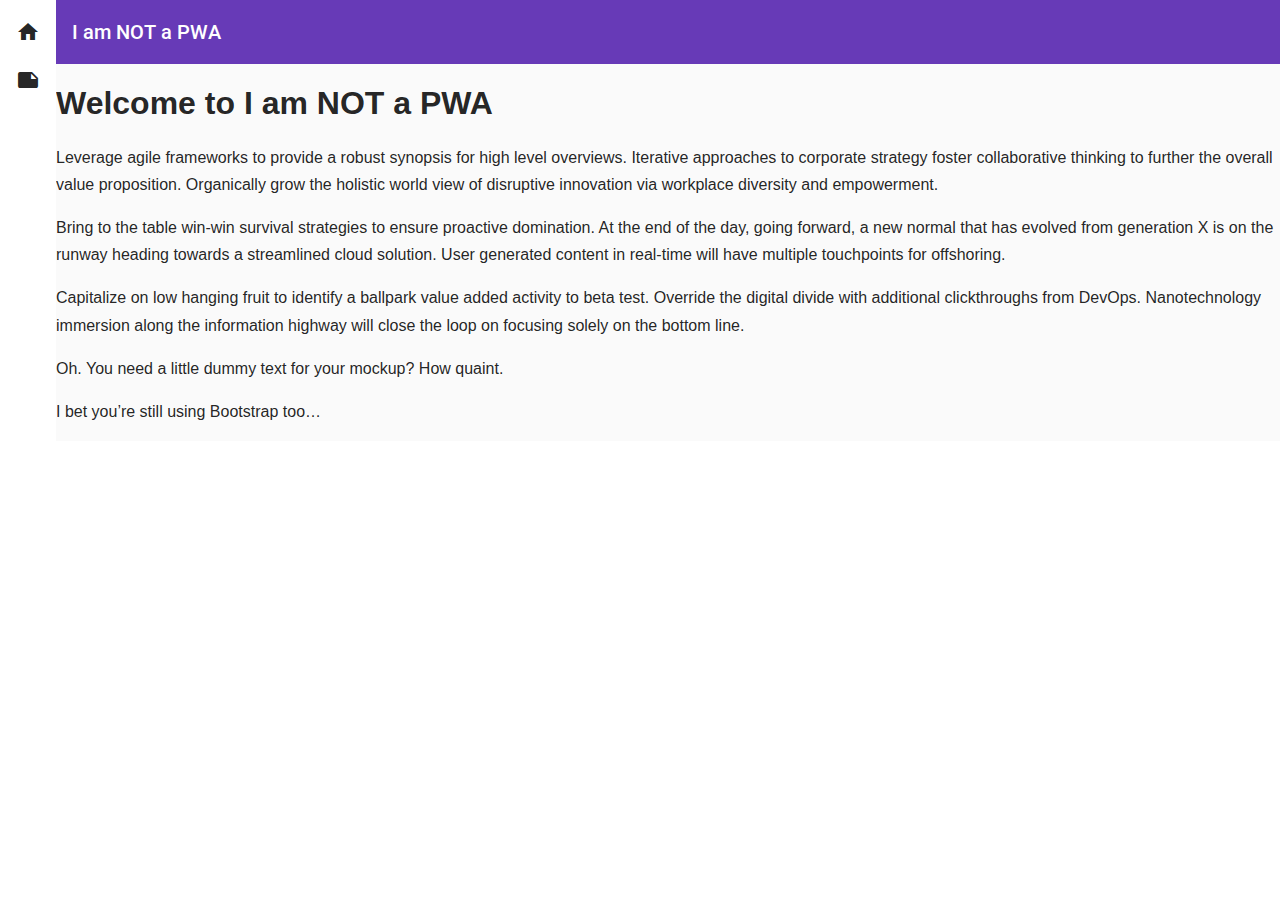
==== index.html @ cc1df87c "Auto-generated commit" ====
<!doctype html>
<html lang="en">
<head>
<link href="https://fonts.googleapis.com/icon?family=Material+Icons" rel="stylesheet">
<link href="https://fonts.googleapis.com/css?family=Roboto:300,400,500" rel="stylesheet">
  <meta charset="utf-8">
  <title>NgLoremPicsum</title>
  <base href="/ng-lorem-picsum/">
  <meta name="viewport" content="width=device-width, initial-scale=1">
  <link rel="icon" type="image/x-icon" href="favicon.ico">
<link rel="stylesheet" href="styles.c0f220f5436b86154bcb.css"></head>
<body>
  <app-root></app-root>
<script type="text/javascript" src="runtime.96537478d7241f73c42a.js"></script><script type="text/javascript" src="polyfills.92108b287fe28032870b.js"></script><script type="text/javascript" src="main.8c7278692d0928ebf4a2.js"></script></body>
</html>
---- styles.c0f220f5436b86154bcb.css ----
.mat-datepicker-content.mat-accent .mat-calendar-body-today.mat-calendar-body-selected{box-shadow:inset 0 0 0 1px #fff;box-shadow:inset 0 0 0 1px rgba(0,0,0,.87)}.mat-input-element{caret-color:#3f51b5;caret-color:#673ab7}.mat-accent .mat-input-element{caret-color:#ff4081;caret-color:#ffd740}.mat-progress-bar-background{fill:#c5cae9}.mat-progress-bar.mat-accent .mat-progress-bar-background{fill:#ff80ab;fill:#ffe57f}.mat-progress-spinner circle,.mat-spinner circle{stroke:#3f51b5;stroke:#673ab7}.mat-progress-spinner.mat-accent circle,.mat-spinner.mat-accent circle{stroke:#ff4081;stroke:#ffd740}/*! normalize.css v8.0.0 | MIT License | github.com/necolas/normalize.css */html{line-height:1.15;-webkit-text-size-adjust:100%}h1{font-size:2em;margin:.67em 0}hr{box-sizing:content-box;height:0;overflow:visible}code,kbd,pre,samp{font-family:monospace,monospace;font-size:1em}a{background-color:transparent}abbr[title]{border-bottom:none;text-decoration:underline;-webkit-text-decoration:underline dotted;text-decoration:underline dotted}b,strong{font-weight:bolder}small{font-size:80%}sub,sup{font-size:75%;line-height:0;position:relative;vertical-align:baseline}sub{bottom:-.25em}sup{top:-.5em}img{border-style:none}button,input,optgroup,select,textarea{font-family:inherit;font-size:100%;line-height:1.15;margin:0}button,input{overflow:visible}button,select{text-transform:none}[type=button],[type=reset],[type=submit],button{-webkit-appearance:button}[type=button]::-moz-focus-inner,[type=reset]::-moz-focus-inner,[type=submit]::-moz-focus-inner,button::-moz-focus-inner{border-style:none;padding:0}[type=button]:-moz-focusring,[type=reset]:-moz-focusring,[type=submit]:-moz-focusring,button:-moz-focusring{outline:ButtonText dotted 1px}fieldset{padding:.35em .75em .625em}legend{box-sizing:border-box;color:inherit;display:table;max-width:100%;padding:0;white-space:normal}progress{vertical-align:baseline}textarea{overflow:auto}[type=checkbox],[type=radio]{box-sizing:border-box;padding:0}[type=number]::-webkit-inner-spin-button,[type=number]::-webkit-outer-spin-button{height:auto}[type=search]{-webkit-appearance:textfield;outline-offset:-2px}[type=search]::-webkit-search-decoration{-webkit-appearance:none}::-webkit-file-upload-button{-webkit-appearance:button;font:inherit}details{display:block}summary{display:list-item}[hidden],template{display:none}.mat-elevation-z0{box-shadow:0 0 0 0 rgba(0,0,0,.2),0 0 0 0 rgba(0,0,0,.14),0 0 0 0 rgba(0,0,0,.12)}.mat-elevation-z1{box-shadow:0 2px 1px -1px rgba(0,0,0,.2),0 1px 1px 0 rgba(0,0,0,.14),0 1px 3px 0 rgba(0,0,0,.12)}.mat-elevation-z2{box-shadow:0 3px 1px -2px rgba(0,0,0,.2),0 2px 2px 0 rgba(0,0,0,.14),0 1px 5px 0 rgba(0,0,0,.12)}.mat-elevation-z3{box-shadow:0 3px 3px -2px rgba(0,0,0,.2),0 3px 4px 0 rgba(0,0,0,.14),0 1px 8px 0 rgba(0,0,0,.12)}.mat-elevation-z4{box-shadow:0 2px 4px -1px rgba(0,0,0,.2),0 4px 5px 0 rgba(0,0,0,.14),0 1px 10px 0 rgba(0,0,0,.12)}.mat-elevation-z5{box-shadow:0 3px 5px -1px rgba(0,0,0,.2),0 5px 8px 0 rgba(0,0,0,.14),0 1px 14px 0 rgba(0,0,0,.12)}.mat-elevation-z6{box-shadow:0 3px 5px -1px rgba(0,0,0,.2),0 6px 10px 0 rgba(0,0,0,.14),0 1px 18px 0 rgba(0,0,0,.12)}.mat-elevation-z7{box-shadow:0 4px 5px -2px rgba(0,0,0,.2),0 7px 10px 1px rgba(0,0,0,.14),0 2px 16px 1px rgba(0,0,0,.12)}.mat-elevation-z8{box-shadow:0 5px 5px -3px rgba(0,0,0,.2),0 8px 10px 1px rgba(0,0,0,.14),0 3px 14px 2px rgba(0,0,0,.12)}.mat-elevation-z9{box-shadow:0 5px 6px -3px rgba(0,0,0,.2),0 9px 12px 1px rgba(0,0,0,.14),0 3px 16px 2px rgba(0,0,0,.12)}.mat-elevation-z10{box-shadow:0 6px 6px -3px rgba(0,0,0,.2),0 10px 14px 1px rgba(0,0,0,.14),0 4px 18px 3px rgba(0,0,0,.12)}.mat-elevation-z11{box-shadow:0 6px 7px -4px rgba(0,0,0,.2),0 11px 15px 1px rgba(0,0,0,.14),0 4px 20px 3px rgba(0,0,0,.12)}.mat-elevation-z12{box-shadow:0 7px 8px -4px rgba(0,0,0,.2),0 12px 17px 2px rgba(0,0,0,.14),0 5px 22px 4px rgba(0,0,0,.12)}.mat-elevation-z13{box-shadow:0 7px 8px -4px rgba(0,0,0,.2),0 13px 19px 2px rgba(0,0,0,.14),0 5px 24px 4px rgba(0,0,0,.12)}.mat-elevation-z14{box-shadow:0 7px 9px -4px rgba(0,0,0,.2),0 14px 21px 2px rgba(0,0,0,.14),0 5px 26px 4px rgba(0,0,0,.12)}.mat-elevation-z15{box-shadow:0 8px 9px -5px rgba(0,0,0,.2),0 15px 22px 2px rgba(0,0,0,.14),0 6px 28px 5px rgba(0,0,0,.12)}.mat-elevation-z16{box-shadow:0 8px 10px -5px rgba(0,0,0,.2),0 16px 24px 2px rgba(0,0,0,.14),0 6px 30px 5px rgba(0,0,0,.12)}.mat-elevation-z17{box-shadow:0 8px 11px -5px rgba(0,0,0,.2),0 17px 26px 2px rgba(0,0,0,.14),0 6px 32px 5px rgba(0,0,0,.12)}.mat-elevation-z18{box-shadow:0 9px 11px -5px rgba(0,0,0,.2),0 18px 28px 2px rgba(0,0,0,.14),0 7px 34px 6px rgba(0,0,0,.12)}.mat-elevation-z19{box-shadow:0 9px 12px -6px rgba(0,0,0,.2),0 19px 29px 2px rgba(0,0,0,.14),0 7px 36px 6px rgba(0,0,0,.12)}.mat-elevation-z20{box-shadow:0 10px 13px -6px rgba(0,0,0,.2),0 20px 31px 3px rgba(0,0,0,.14),0 8px 38px 7px rgba(0,0,0,.12)}.mat-elevation-z21{box-shadow:0 10px 13px -6px rgba(0,0,0,.2),0 21px 33px 3px rgba(0,0,0,.14),0 8px 40px 7px rgba(0,0,0,.12)}.mat-elevation-z22{box-shadow:0 10px 14px -6px rgba(0,0,0,.2),0 22px 35px 3px rgba(0,0,0,.14),0 8px 42px 7px rgba(0,0,0,.12)}.mat-elevation-z23{box-shadow:0 11px 14px -7px rgba(0,0,0,.2),0 23px 36px 3px rgba(0,0,0,.14),0 9px 44px 8px rgba(0,0,0,.12)}.mat-elevation-z24{box-shadow:0 11px 15px -7px rgba(0,0,0,.2),0 24px 38px 3px rgba(0,0,0,.14),0 9px 46px 8px rgba(0,0,0,.12)}.mat-badge-content{font-weight:600;font-size:12px;font-family:Roboto,"Helvetica Neue",sans-serif}.mat-badge-small .mat-badge-content{font-size:6px}.mat-badge-large .mat-badge-content{font-size:24px}.mat-h1,.mat-headline,.mat-typography h1{font:400 24px/32px Roboto,"Helvetica Neue",sans-serif;margin:0 0 16px}.mat-h2,.mat-title,.mat-typography h2{font:500 20px/32px Roboto,"Helvetica Neue",sans-serif;margin:0 0 16px}.mat-h3,.mat-subheading-2,.mat-typography h3{font:400 16px/28px Roboto,"Helvetica Neue",sans-serif;margin:0 0 16px}.mat-h4,.mat-subheading-1,.mat-typography h4{font:400 15px/24px Roboto,"Helvetica Neue",sans-serif;margin:0 0 16px}.mat-h5,.mat-typography h5{font:400 11.62px/20px Roboto,"Helvetica Neue",sans-serif;margin:0 0 12px}.mat-h6,.mat-typography h6{font:400 9.38px/20px Roboto,"Helvetica Neue",sans-serif;margin:0 0 12px}.mat-body-2,.mat-body-strong{font:500 14px/24px Roboto,"Helvetica Neue",sans-serif}.mat-body,.mat-body-1,.mat-typography{font:400 14px/20px Roboto,"Helvetica Neue",sans-serif}.mat-body p,.mat-body-1 p,.mat-typography p{margin:0 0 12px}.mat-caption,.mat-small{font:400 12px/20px Roboto,"Helvetica Neue",sans-serif}.mat-display-4,.mat-typography .mat-display-4{font:300 112px/112px Roboto,"Helvetica Neue",sans-serif;margin:0 0 56px;letter-spacing:-.05em}.mat-display-3,.mat-typography .mat-display-3{font:400 56px/56px Roboto,"Helvetica Neue",sans-serif;margin:0 0 64px;letter-spacing:-.02em}.mat-display-2,.mat-typography .mat-display-2{font:400 45px/48px Roboto,"Helvetica Neue",sans-serif;margin:0 0 64px;letter-spacing:-.005em}.mat-display-1,.mat-typography .mat-display-1{font:400 34px/40px Roboto,"Helvetica Neue",sans-serif;margin:0 0 64px}.mat-bottom-sheet-container{font-family:Roboto,"Helvetica Neue",sans-serif;font-size:16px;font-weight:400}.mat-button,.mat-fab,.mat-flat-button,.mat-icon-button,.mat-mini-fab,.mat-raised-button,.mat-stroked-button{font-family:Roboto,"Helvetica Neue",sans-serif;font-size:14px;font-weight:500}.mat-button-toggle,.mat-card{font-family:Roboto,"Helvetica Neue",sans-serif}.mat-card-title{font-size:24px;font-weight:400}.mat-card-content,.mat-card-header .mat-card-title,.mat-card-subtitle{font-size:14px}.mat-checkbox{font-family:Roboto,"Helvetica Neue",sans-serif}.mat-checkbox-layout .mat-checkbox-label{line-height:24px}.mat-chip{font-size:13px;line-height:18px}.mat-chip .mat-chip-remove.mat-icon,.mat-chip .mat-chip-trailing-icon.mat-icon{font-size:18px}.mat-table{font-family:Roboto,"Helvetica Neue",sans-serif}.mat-header-cell{font-size:12px;font-weight:500}.mat-cell,.mat-footer-cell{font-size:14px}.mat-calendar{font-family:Roboto,"Helvetica Neue",sans-serif}.mat-calendar-body{font-size:13px}.mat-calendar-body-label,.mat-calendar-period-button{font-size:14px;font-weight:500}.mat-calendar-table-header th{font-size:11px;font-weight:400}.mat-dialog-title{font:500 20px/32px Roboto,"Helvetica Neue",sans-serif}.mat-expansion-panel-header{font-family:Roboto,"Helvetica Neue",sans-serif;font-size:15px;font-weight:400}.mat-expansion-panel-content{font:400 14px/20px Roboto,"Helvetica Neue",sans-serif}.mat-form-field{font-size:inherit;font-weight:400;line-height:1.125;font-family:Roboto,"Helvetica Neue",sans-serif}.mat-form-field-wrapper{padding-bottom:1.34375em}.mat-form-field-prefix .mat-icon,.mat-form-field-suffix .mat-icon{font-size:150%;line-height:1.125}.mat-form-field-prefix .mat-icon-button,.mat-form-field-suffix .mat-icon-button{height:1.5em;width:1.5em}.mat-form-field-prefix .mat-icon-button .mat-icon,.mat-form-field-suffix .mat-icon-button .mat-icon{height:1.125em;line-height:1.125}.mat-form-field-infix{padding:.5em 0;border-top:.84375em solid transparent}.mat-form-field-can-float .mat-input-server:focus+.mat-form-field-label-wrapper .mat-form-field-label,.mat-form-field-can-float.mat-form-field-should-float .mat-form-field-label{-webkit-transform:translateY(-1.34375em) scale(.75);transform:translateY(-1.34375em) scale(.75);width:133.33333%}.mat-form-field-can-float .mat-input-server[label]:not(:label-shown)+.mat-form-field-label-wrapper .mat-form-field-label{-webkit-transform:translateY(-1.34374em) scale(.75);transform:translateY(-1.34374em) scale(.75);width:133.33334%}.mat-form-field-label-wrapper{top:-.84375em;padding-top:.84375em}.mat-form-field-label{top:1.34375em}.mat-form-field-underline{bottom:1.34375em}.mat-form-field-subscript-wrapper{font-size:75%;margin-top:.66667em;top:calc(100% - 1.79167em)}.mat-form-field-appearance-legacy .mat-form-field-wrapper{padding-bottom:1.25em}.mat-form-field-appearance-legacy .mat-form-field-infix{padding:.4375em 0}.mat-form-field-appearance-legacy.mat-form-field-can-float .mat-input-server:focus+.mat-form-field-label-wrapper .mat-form-field-label,.mat-form-field-appearance-legacy.mat-form-field-can-float.mat-form-field-should-float .mat-form-field-label{-webkit-transform:translateY(-1.28125em) scale(.75) perspective(100px) translateZ(.001px);transform:translateY(-1.28125em) scale(.75) perspective(100px) translateZ(.001px);-ms-transform:translateY(-1.28125em) scale(.75);width:133.33333%}.mat-form-field-appearance-legacy.mat-form-field-can-float .mat-form-field-autofill-control:-webkit-autofill+.mat-form-field-label-wrapper .mat-form-field-label{-webkit-transform:translateY(-1.28125em) scale(.75) perspective(100px) translateZ(.00101px);transform:translateY(-1.28125em) scale(.75) perspective(100px) translateZ(.00101px);-ms-transform:translateY(-1.28124em) scale(.75);width:133.33334%}.mat-form-field-appearance-legacy.mat-form-field-can-float .mat-input-server[label]:not(:label-shown)+.mat-form-field-label-wrapper .mat-form-field-label{-webkit-transform:translateY(-1.28125em) scale(.75) perspective(100px) translateZ(.00102px);transform:translateY(-1.28125em) scale(.75) perspective(100px) translateZ(.00102px);-ms-transform:translateY(-1.28123em) scale(.75);width:133.33335%}.mat-form-field-appearance-legacy .mat-form-field-label{top:1.28125em}.mat-form-field-appearance-legacy .mat-form-field-underline{bottom:1.25em}.mat-form-field-appearance-legacy .mat-form-field-subscript-wrapper{margin-top:.54167em;top:calc(100% - 1.66667em)}.mat-form-field-appearance-fill .mat-form-field-infix{padding:.25em 0 .75em}.mat-form-field-appearance-fill .mat-form-field-label{top:1.09375em;margin-top:-.5em}.mat-form-field-appearance-fill.mat-form-field-can-float .mat-input-server:focus+.mat-form-field-label-wrapper .mat-form-field-label,.mat-form-field-appearance-fill.mat-form-field-can-float.mat-form-field-should-float .mat-form-field-label{-webkit-transform:translateY(-.59375em) scale(.75);transform:translateY(-.59375em) scale(.75);width:133.33333%}.mat-form-field-appearance-fill.mat-form-field-can-float .mat-input-server[label]:not(:label-shown)+.mat-form-field-label-wrapper .mat-form-field-label{-webkit-transform:translateY(-.59374em) scale(.75);transform:translateY(-.59374em) scale(.75);width:133.33334%}.mat-form-field-appearance-outline .mat-form-field-infix{padding:1em 0}.mat-form-field-appearance-outline .mat-form-field-label{top:1.84375em;margin-top:-.25em}.mat-form-field-appearance-outline.mat-form-field-can-float .mat-input-server:focus+.mat-form-field-label-wrapper .mat-form-field-label,.mat-form-field-appearance-outline.mat-form-field-can-float.mat-form-field-should-float .mat-form-field-label{-webkit-transform:translateY(-1.59375em) scale(.75);transform:translateY(-1.59375em) scale(.75);width:133.33333%}.mat-form-field-appearance-outline.mat-form-field-can-float .mat-input-server[label]:not(:label-shown)+.mat-form-field-label-wrapper .mat-form-field-label{-webkit-transform:translateY(-1.59374em) scale(.75);transform:translateY(-1.59374em) scale(.75);width:133.33334%}.mat-grid-tile-footer,.mat-grid-tile-header{font-size:14px}.mat-grid-tile-footer .mat-line,.mat-grid-tile-header .mat-line{white-space:nowrap;overflow:hidden;text-overflow:ellipsis;display:block;box-sizing:border-box}.mat-grid-tile-footer .mat-line:nth-child(n+2),.mat-grid-tile-header .mat-line:nth-child(n+2){font-size:12px}input.mat-input-element{margin-top:-.0625em}.mat-menu-item{font-family:Roboto,"Helvetica Neue",sans-serif;font-size:16px;font-weight:400}.mat-paginator,.mat-paginator-page-size .mat-select-trigger{font-family:Roboto,"Helvetica Neue",sans-serif;font-size:12px}.mat-radio-button,.mat-select{font-family:Roboto,"Helvetica Neue",sans-serif}.mat-select-trigger{height:1.125em}.mat-slide-toggle-content{font:400 14px/20px Roboto,"Helvetica Neue",sans-serif}.mat-slider-thumb-label-text{font-family:Roboto,"Helvetica Neue",sans-serif;font-size:12px;font-weight:500}.mat-stepper-horizontal,.mat-stepper-vertical{font-family:Roboto,"Helvetica Neue",sans-serif}.mat-step-label{font-size:14px;font-weight:400}.mat-step-label-selected{font-size:14px;font-weight:500}.mat-tab-group{font-family:Roboto,"Helvetica Neue",sans-serif}.mat-tab-label,.mat-tab-link{font-family:Roboto,"Helvetica Neue",sans-serif;font-size:14px;font-weight:500}.mat-toolbar,.mat-toolbar h1,.mat-toolbar h2,.mat-toolbar h3,.mat-toolbar h4,.mat-toolbar h5,.mat-toolbar h6{font:500 20px/32px Roboto,"Helvetica Neue",sans-serif;margin:0}.mat-tooltip{font-family:Roboto,"Helvetica Neue",sans-serif;font-size:10px;padding-top:6px;padding-bottom:6px}.mat-tooltip-handset{font-size:14px;padding-top:9px;padding-bottom:9px}.mat-list-item,.mat-list-option{font-family:Roboto,"Helvetica Neue",sans-serif}.mat-list .mat-list-item,.mat-nav-list .mat-list-item,.mat-selection-list .mat-list-item{font-size:16px}.mat-list .mat-list-item .mat-line,.mat-nav-list .mat-list-item .mat-line,.mat-selection-list .mat-list-item .mat-line{white-space:nowrap;overflow:hidden;text-overflow:ellipsis;display:block;box-sizing:border-box}.mat-list .mat-list-item .mat-line:nth-child(n+2),.mat-nav-list .mat-list-item .mat-line:nth-child(n+2),.mat-selection-list .mat-list-item .mat-line:nth-child(n+2){font-size:14px}.mat-list .mat-list-option,.mat-nav-list .mat-list-option,.mat-selection-list .mat-list-option{font-size:16px}.mat-list .mat-list-option .mat-line,.mat-nav-list .mat-list-option .mat-line,.mat-selection-list .mat-list-option .mat-line{white-space:nowrap;overflow:hidden;text-overflow:ellipsis;display:block;box-sizing:border-box}.mat-list .mat-list-option .mat-line:nth-child(n+2),.mat-nav-list .mat-list-option .mat-line:nth-child(n+2),.mat-selection-list .mat-list-option .mat-line:nth-child(n+2){font-size:14px}.mat-list[dense] .mat-list-item,.mat-nav-list[dense] .mat-list-item,.mat-selection-list[dense] .mat-list-item{font-size:12px}.mat-list[dense] .mat-list-item .mat-line,.mat-nav-list[dense] .mat-list-item .mat-line,.mat-selection-list[dense] .mat-list-item .mat-line{white-space:nowrap;overflow:hidden;text-overflow:ellipsis;display:block;box-sizing:border-box}.mat-list[dense] .mat-list-item .mat-line:nth-child(n+2),.mat-list[dense] .mat-list-option,.mat-nav-list[dense] .mat-list-item .mat-line:nth-child(n+2),.mat-nav-list[dense] .mat-list-option,.mat-selection-list[dense] .mat-list-item .mat-line:nth-child(n+2),.mat-selection-list[dense] .mat-list-option{font-size:12px}.mat-list[dense] .mat-list-option .mat-line,.mat-nav-list[dense] .mat-list-option .mat-line,.mat-selection-list[dense] .mat-list-option .mat-line{white-space:nowrap;overflow:hidden;text-overflow:ellipsis;display:block;box-sizing:border-box}.mat-list[dense] .mat-list-option .mat-line:nth-child(n+2),.mat-nav-list[dense] .mat-list-option .mat-line:nth-child(n+2),.mat-selection-list[dense] .mat-list-option .mat-line:nth-child(n+2){font-size:12px}.mat-list[dense] .mat-subheader,.mat-nav-list[dense] .mat-subheader,.mat-selection-list[dense] .mat-subheader{font-family:Roboto,"Helvetica Neue",sans-serif;font-size:12px;font-weight:500}.mat-option{font-family:Roboto,"Helvetica Neue",sans-serif;font-size:16px;color:rgba(0,0,0,.87)}.mat-optgroup-label{font:500 14px/24px Roboto,"Helvetica Neue",sans-serif;color:rgba(0,0,0,.54)}.mat-simple-snackbar{font-family:Roboto,"Helvetica Neue",sans-serif;font-size:14px}.mat-simple-snackbar-action{line-height:1;font-family:inherit;font-size:inherit;font-weight:500}.mat-ripple{overflow:hidden}@media screen and (-ms-high-contrast:active){.mat-ripple{display:none}}.mat-ripple.mat-ripple-unbounded{overflow:visible}.mat-ripple-element{position:absolute;border-radius:50%;pointer-events:none;transition:opacity,-webkit-transform 0s cubic-bezier(0,0,.2,1);transition:opacity,transform 0s cubic-bezier(0,0,.2,1);transition:opacity,transform 0s cubic-bezier(0,0,.2,1),-webkit-transform 0s cubic-bezier(0,0,.2,1);-webkit-transform:scale(0);transform:scale(0)}.cdk-visually-hidden{border:0;clip:rect(0 0 0 0);height:1px;margin:-1px;overflow:hidden;padding:0;position:absolute;width:1px;outline:0;-webkit-appearance:none;-moz-appearance:none}.cdk-global-overlay-wrapper,.cdk-overlay-container{pointer-events:none;top:0;left:0;height:100%;width:100%}.cdk-overlay-container{position:fixed;z-index:1000}.cdk-overlay-container:empty{display:none}.cdk-global-overlay-wrapper{display:flex;position:absolute;z-index:1000}.cdk-overlay-pane{position:absolute;pointer-events:auto;box-sizing:border-box;z-index:1000;display:flex;max-width:100%;max-height:100%}.cdk-overlay-backdrop{position:absolute;top:0;bottom:0;left:0;right:0;z-index:1000;pointer-events:auto;-webkit-tap-highlight-color:transparent;transition:opacity .4s cubic-bezier(.25,.8,.25,1);opacity:0}.cdk-overlay-backdrop.cdk-overlay-backdrop-showing{opacity:1}@media screen and (-ms-high-contrast:active){.cdk-overlay-backdrop.cdk-overlay-backdrop-showing{opacity:.6}.mat-badge-small .mat-badge-content{outline:solid 1px;border-radius:0}}.cdk-overlay-dark-backdrop{background:rgba(0,0,0,.288)}.cdk-overlay-transparent-backdrop,.cdk-overlay-transparent-backdrop.cdk-overlay-backdrop-showing{opacity:0}.cdk-overlay-connected-position-bounding-box{position:absolute;z-index:1000;display:flex;flex-direction:column;min-width:1px;min-height:1px}.cdk-global-scrollblock{position:fixed;width:100%;overflow-y:scroll}.cdk-text-field-autofill-monitored:-webkit-autofill{-webkit-animation-name:cdk-text-field-autofill-start;animation-name:cdk-text-field-autofill-start}.cdk-text-field-autofill-monitored:not(:-webkit-autofill){-webkit-animation-name:cdk-text-field-autofill-end;animation-name:cdk-text-field-autofill-end}textarea.cdk-textarea-autosize{resize:none}textarea.cdk-textarea-autosize-measuring{height:auto!important;overflow:hidden!important;padding:2px 0!important;box-sizing:content-box!important}.mat-ripple-element{background-color:rgba(0,0,0,.1)}.mat-option.mat-selected:not(.mat-option-multiple):not(.mat-option-disabled),.mat-option:focus:not(.mat-option-disabled),.mat-option:hover:not(.mat-option-disabled){background:rgba(0,0,0,.04)}.mat-option.mat-active{background:rgba(0,0,0,.04);color:rgba(0,0,0,.87)}.mat-option.mat-option-disabled{color:rgba(0,0,0,.38)}.mat-primary .mat-option.mat-selected:not(.mat-option-disabled){color:#673ab7}.mat-accent .mat-option.mat-selected:not(.mat-option-disabled){color:#ffd740}.mat-warn .mat-option.mat-selected:not(.mat-option-disabled){color:#f44336}.mat-optgroup-disabled .mat-optgroup-label{color:rgba(0,0,0,.38)}.mat-pseudo-checkbox{color:rgba(0,0,0,.54)}.mat-pseudo-checkbox::after{color:#fafafa}.mat-accent .mat-pseudo-checkbox-checked,.mat-accent .mat-pseudo-checkbox-indeterminate,.mat-pseudo-checkbox-checked,.mat-pseudo-checkbox-indeterminate{background:#ffd740}.mat-primary .mat-pseudo-checkbox-checked,.mat-primary .mat-pseudo-checkbox-indeterminate{background:#673ab7}.mat-warn .mat-pseudo-checkbox-checked,.mat-warn .mat-pseudo-checkbox-indeterminate{background:#f44336}.mat-pseudo-checkbox-checked.mat-pseudo-checkbox-disabled,.mat-pseudo-checkbox-indeterminate.mat-pseudo-checkbox-disabled{background:#b0b0b0}.mat-app-background{background-color:#fafafa;color:rgba(0,0,0,.87)}.mat-theme-loaded-marker{display:none}.mat-autocomplete-panel{background:#fff;color:rgba(0,0,0,.87)}.mat-autocomplete-panel .mat-option.mat-selected:not(.mat-active):not(:hover){background:#fff}.mat-autocomplete-panel .mat-option.mat-selected:not(.mat-active):not(:hover):not(.mat-option-disabled){color:rgba(0,0,0,.87)}.mat-badge-accent .mat-badge-content{background:#ffd740;color:rgba(0,0,0,.87)}.mat-badge-warn .mat-badge-content{color:#fff;background:#f44336}.mat-badge{position:relative}.mat-badge-hidden .mat-badge-content{display:none}.mat-badge-content{color:#fff;background:#673ab7;position:absolute;text-align:center;display:inline-block;border-radius:50%;transition:-webkit-transform .2s ease-in-out;transition:transform .2s ease-in-out;transition:transform .2s ease-in-out,-webkit-transform .2s ease-in-out;-webkit-transform:scale(.6);transform:scale(.6);overflow:hidden;white-space:nowrap;text-overflow:ellipsis;pointer-events:none}.mat-badge-content.mat-badge-active{-webkit-transform:none;transform:none}.mat-badge-small .mat-badge-content{width:16px;height:16px;line-height:16px}.mat-badge-small.mat-badge-above .mat-badge-content{top:-8px}.mat-badge-small.mat-badge-below .mat-badge-content{bottom:-8px}.mat-badge-small.mat-badge-before{margin-left:16px}.mat-badge-small.mat-badge-before .mat-badge-content{left:-16px}[dir=rtl] .mat-badge-small.mat-badge-before{margin-left:0;margin-right:16px}[dir=rtl] .mat-badge-small.mat-badge-before .mat-badge-content{left:auto;right:-16px}.mat-badge-small.mat-badge-after{margin-right:16px}.mat-badge-small.mat-badge-after .mat-badge-content{right:-16px}[dir=rtl] .mat-badge-small.mat-badge-after{margin-right:0;margin-left:16px}[dir=rtl] .mat-badge-small.mat-badge-after .mat-badge-content{right:auto;left:-16px}.mat-badge-small.mat-badge-overlap.mat-badge-before{margin-left:8px}.mat-badge-small.mat-badge-overlap.mat-badge-before .mat-badge-content{left:-8px}[dir=rtl] .mat-badge-small.mat-badge-overlap.mat-badge-before{margin-left:0;margin-right:8px}[dir=rtl] .mat-badge-small.mat-badge-overlap.mat-badge-before .mat-badge-content{left:auto;right:-8px}.mat-badge-small.mat-badge-overlap.mat-badge-after{margin-right:8px}.mat-badge-small.mat-badge-overlap.mat-badge-after .mat-badge-content{right:-8px}[dir=rtl] .mat-badge-small.mat-badge-overlap.mat-badge-after{margin-right:0;margin-left:16px}[dir=rtl] .mat-badge-small.mat-badge-overlap.mat-badge-after .mat-badge-content{right:auto;left:-8px}.mat-badge-medium .mat-badge-content{width:22px;height:22px;line-height:22px}.mat-badge-medium.mat-badge-above .mat-badge-content{top:-11px}.mat-badge-medium.mat-badge-below .mat-badge-content{bottom:-11px}.mat-badge-medium.mat-badge-before{margin-left:22px}.mat-badge-medium.mat-badge-before .mat-badge-content{left:-22px}[dir=rtl] .mat-badge-medium.mat-badge-before{margin-left:0;margin-right:22px}[dir=rtl] .mat-badge-medium.mat-badge-before .mat-badge-content{left:auto;right:-22px}.mat-badge-medium.mat-badge-after{margin-right:22px}.mat-badge-medium.mat-badge-after .mat-badge-content{right:-22px}[dir=rtl] .mat-badge-medium.mat-badge-after{margin-right:0;margin-left:22px}[dir=rtl] .mat-badge-medium.mat-badge-after .mat-badge-content{right:auto;left:-22px}.mat-badge-medium.mat-badge-overlap.mat-badge-before{margin-left:11px}.mat-badge-medium.mat-badge-overlap.mat-badge-before .mat-badge-content{left:-11px}[dir=rtl] .mat-badge-medium.mat-badge-overlap.mat-badge-before{margin-left:0;margin-right:11px}[dir=rtl] .mat-badge-medium.mat-badge-overlap.mat-badge-before .mat-badge-content{left:auto;right:-11px}.mat-badge-medium.mat-badge-overlap.mat-badge-after{margin-right:11px}.mat-badge-medium.mat-badge-overlap.mat-badge-after .mat-badge-content{right:-11px}[dir=rtl] .mat-badge-medium.mat-badge-overlap.mat-badge-after{margin-right:0;margin-left:22px}[dir=rtl] .mat-badge-medium.mat-badge-overlap.mat-badge-after .mat-badge-content{right:auto;left:-11px}.mat-badge-large .mat-badge-content{width:28px;height:28px;line-height:28px}@media screen and (-ms-high-contrast:active){.mat-badge-large .mat-badge-content,.mat-badge-medium .mat-badge-content{outline:solid 1px;border-radius:0}}.mat-badge-large.mat-badge-above .mat-badge-content{top:-14px}.mat-badge-large.mat-badge-below .mat-badge-content{bottom:-14px}.mat-badge-large.mat-badge-before{margin-left:28px}.mat-badge-large.mat-badge-before .mat-badge-content{left:-28px}[dir=rtl] .mat-badge-large.mat-badge-before{margin-left:0;margin-right:28px}[dir=rtl] .mat-badge-large.mat-badge-before .mat-badge-content{left:auto;right:-28px}.mat-badge-large.mat-badge-after{margin-right:28px}.mat-badge-large.mat-badge-after .mat-badge-content{right:-28px}[dir=rtl] .mat-badge-large.mat-badge-after{margin-right:0;margin-left:28px}[dir=rtl] .mat-badge-large.mat-badge-after .mat-badge-content{right:auto;left:-28px}.mat-badge-large.mat-badge-overlap.mat-badge-before{margin-left:14px}.mat-badge-large.mat-badge-overlap.mat-badge-before .mat-badge-content{left:-14px}[dir=rtl] .mat-badge-large.mat-badge-overlap.mat-badge-before{margin-left:0;margin-right:14px}[dir=rtl] .mat-badge-large.mat-badge-overlap.mat-badge-before .mat-badge-content{left:auto;right:-14px}.mat-badge-large.mat-badge-overlap.mat-badge-after{margin-right:14px}.mat-badge-large.mat-badge-overlap.mat-badge-after .mat-badge-content{right:-14px}[dir=rtl] .mat-badge-large.mat-badge-overlap.mat-badge-after{margin-right:0;margin-left:28px}[dir=rtl] .mat-badge-large.mat-badge-overlap.mat-badge-after .mat-badge-content{right:auto;left:-14px}.mat-bottom-sheet-container{background:#fff;color:rgba(0,0,0,.87)}.mat-button,.mat-icon-button,.mat-stroked-button{color:inherit;background:0 0}.mat-button.mat-primary,.mat-icon-button.mat-primary,.mat-stroked-button.mat-primary{color:#673ab7}.mat-button.mat-accent,.mat-icon-button.mat-accent,.mat-stroked-button.mat-accent{color:#ffd740}.mat-button.mat-warn,.mat-icon-button.mat-warn,.mat-stroked-button.mat-warn{color:#f44336}.mat-button.mat-accent[disabled],.mat-button.mat-primary[disabled],.mat-button.mat-warn[disabled],.mat-button[disabled][disabled],.mat-icon-button.mat-accent[disabled],.mat-icon-button.mat-primary[disabled],.mat-icon-button.mat-warn[disabled],.mat-icon-button[disabled][disabled],.mat-stroked-button.mat-accent[disabled],.mat-stroked-button.mat-primary[disabled],.mat-stroked-button.mat-warn[disabled],.mat-stroked-button[disabled][disabled]{color:rgba(0,0,0,.26)}.mat-button.mat-primary .mat-button-focus-overlay,.mat-icon-button.mat-primary .mat-button-focus-overlay,.mat-stroked-button.mat-primary .mat-button-focus-overlay{background-color:rgba(103,58,183,.12)}.mat-button.mat-accent .mat-button-focus-overlay,.mat-icon-button.mat-accent .mat-button-focus-overlay,.mat-stroked-button.mat-accent .mat-button-focus-overlay{background-color:rgba(255,215,64,.12)}.mat-button.mat-warn .mat-button-focus-overlay,.mat-icon-button.mat-warn .mat-button-focus-overlay,.mat-stroked-button.mat-warn .mat-button-focus-overlay{background-color:rgba(244,67,54,.12)}.mat-button[disabled] .mat-button-focus-overlay,.mat-icon-button[disabled] .mat-button-focus-overlay,.mat-stroked-button[disabled] .mat-button-focus-overlay{background-color:transparent}.mat-button.mat-primary .mat-ripple-element,.mat-icon-button.mat-primary .mat-ripple-element,.mat-stroked-button.mat-primary .mat-ripple-element{background-color:rgba(103,58,183,.1)}.mat-button.mat-accent .mat-ripple-element,.mat-icon-button.mat-accent .mat-ripple-element,.mat-stroked-button.mat-accent .mat-ripple-element{background-color:rgba(255,215,64,.1)}.mat-button.mat-warn .mat-ripple-element,.mat-icon-button.mat-warn .mat-ripple-element,.mat-stroked-button.mat-warn .mat-ripple-element{background-color:rgba(244,67,54,.1)}.mat-fab,.mat-flat-button,.mat-mini-fab,.mat-raised-button{color:rgba(0,0,0,.87);background-color:#fff}.mat-fab.mat-primary,.mat-flat-button.mat-primary,.mat-mini-fab.mat-primary,.mat-raised-button.mat-primary{color:#fff;background-color:#673ab7}.mat-fab.mat-accent,.mat-flat-button.mat-accent,.mat-mini-fab.mat-accent,.mat-raised-button.mat-accent{color:rgba(0,0,0,.87);background-color:#ffd740}.mat-fab.mat-warn,.mat-flat-button.mat-warn,.mat-mini-fab.mat-warn,.mat-raised-button.mat-warn{color:#fff;background-color:#f44336}.mat-fab.mat-accent[disabled],.mat-fab.mat-primary[disabled],.mat-fab.mat-warn[disabled],.mat-fab[disabled][disabled],.mat-flat-button.mat-accent[disabled],.mat-flat-button.mat-primary[disabled],.mat-flat-button.mat-warn[disabled],.mat-flat-button[disabled][disabled],.mat-mini-fab.mat-accent[disabled],.mat-mini-fab.mat-primary[disabled],.mat-mini-fab.mat-warn[disabled],.mat-mini-fab[disabled][disabled],.mat-raised-button.mat-accent[disabled],.mat-raised-button.mat-primary[disabled],.mat-raised-button.mat-warn[disabled],.mat-raised-button[disabled][disabled]{color:rgba(0,0,0,.26);background-color:rgba(0,0,0,.12)}.mat-fab.mat-primary .mat-ripple-element,.mat-flat-button.mat-primary .mat-ripple-element,.mat-mini-fab.mat-primary .mat-ripple-element,.mat-raised-button.mat-primary .mat-ripple-element{background-color:rgba(255,255,255,.1)}.mat-fab.mat-accent .mat-ripple-element,.mat-flat-button.mat-accent .mat-ripple-element,.mat-mini-fab.mat-accent .mat-ripple-element,.mat-raised-button.mat-accent .mat-ripple-element{background-color:rgba(0,0,0,.1)}.mat-fab.mat-warn .mat-ripple-element,.mat-flat-button.mat-warn .mat-ripple-element,.mat-mini-fab.mat-warn .mat-ripple-element,.mat-raised-button.mat-warn .mat-ripple-element{background-color:rgba(255,255,255,.1)}.mat-icon-button.mat-primary .mat-ripple-element{background-color:rgba(103,58,183,.2)}.mat-icon-button.mat-accent .mat-ripple-element{background-color:rgba(255,215,64,.2)}.mat-icon-button.mat-warn .mat-ripple-element{background-color:rgba(244,67,54,.2)}.mat-button-toggle{color:rgba(0,0,0,.38)}.mat-button-toggle .mat-button-toggle-focus-overlay{background-color:rgba(0,0,0,.12)}.mat-button-toggle-checked{background-color:#e0e0e0;color:rgba(0,0,0,.54)}.mat-button-toggle-disabled{background-color:#eee;color:rgba(0,0,0,.26)}.mat-button-toggle-disabled.mat-button-toggle-checked{background-color:#bdbdbd}.mat-card{background:#fff;color:rgba(0,0,0,.87)}.mat-card-subtitle{color:rgba(0,0,0,.54)}.mat-checkbox-frame{border-color:rgba(0,0,0,.54)}.mat-checkbox-checkmark{fill:#fafafa}.mat-checkbox-checkmark-path{stroke:#fafafa!important}.mat-checkbox-mixedmark{background-color:#fafafa}.mat-checkbox-checked.mat-primary .mat-checkbox-background,.mat-checkbox-indeterminate.mat-primary .mat-checkbox-background{background-color:#673ab7}.mat-checkbox-checked.mat-accent .mat-checkbox-background,.mat-checkbox-indeterminate.mat-accent .mat-checkbox-background{background-color:#ffd740}.mat-checkbox-checked.mat-warn .mat-checkbox-background,.mat-checkbox-indeterminate.mat-warn .mat-checkbox-background{background-color:#f44336}.mat-checkbox-disabled.mat-checkbox-checked .mat-checkbox-background,.mat-checkbox-disabled.mat-checkbox-indeterminate .mat-checkbox-background{background-color:#b0b0b0}.mat-checkbox-disabled:not(.mat-checkbox-checked) .mat-checkbox-frame{border-color:#b0b0b0}.mat-checkbox-disabled .mat-checkbox-label{color:#b0b0b0}.mat-checkbox:not(.mat-checkbox-disabled).mat-primary .mat-checkbox-ripple .mat-ripple-element{background-color:rgba(103,58,183,.26)}.mat-checkbox:not(.mat-checkbox-disabled).mat-accent .mat-checkbox-ripple .mat-ripple-element{background-color:rgba(255,215,64,.26)}.mat-checkbox:not(.mat-checkbox-disabled).mat-warn .mat-checkbox-ripple .mat-ripple-element{background-color:rgba(244,67,54,.26)}.mat-chip.mat-standard-chip{background-color:#e0e0e0;color:rgba(0,0,0,.87)}.mat-chip.mat-standard-chip .mat-chip-remove{color:rgba(0,0,0,.87);opacity:.4}.mat-chip.mat-standard-chip .mat-chip-remove:hover{opacity:.54}.mat-chip.mat-standard-chip.mat-chip-selected.mat-primary{background-color:#673ab7;color:#fff}.mat-chip.mat-standard-chip.mat-chip-selected.mat-primary .mat-chip-remove{color:#fff;opacity:.4}.mat-chip.mat-standard-chip.mat-chip-selected.mat-primary .mat-chip-remove:hover{opacity:.54}.mat-chip.mat-standard-chip.mat-chip-selected.mat-warn{background-color:#f44336;color:#fff}.mat-chip.mat-standard-chip.mat-chip-selected.mat-warn .mat-chip-remove{color:#fff;opacity:.4}.mat-chip.mat-standard-chip.mat-chip-selected.mat-warn .mat-chip-remove:hover{opacity:.54}.mat-chip.mat-standard-chip.mat-chip-selected.mat-accent{background-color:#ffd740;color:rgba(0,0,0,.87)}.mat-chip.mat-standard-chip.mat-chip-selected.mat-accent .mat-chip-remove{opacity:.4;color:rgba(0,0,0,.87);opacity:.4}.mat-chip.mat-standard-chip.mat-chip-selected.mat-accent .mat-chip-remove:hover{opacity:.54}.mat-table{background:#fff}mat-footer-row,mat-header-row,mat-row,td.mat-cell,td.mat-footer-cell,th.mat-header-cell{border-bottom-color:rgba(0,0,0,.12)}.mat-header-cell{color:rgba(0,0,0,.54)}.mat-cell,.mat-footer-cell{color:rgba(0,0,0,.87)}.mat-calendar-arrow{border-top-color:rgba(0,0,0,.54)}.mat-datepicker-content .mat-calendar-next-button,.mat-datepicker-content .mat-calendar-previous-button,.mat-datepicker-toggle{color:rgba(0,0,0,.54)}.mat-calendar-table-header{color:rgba(0,0,0,.38)}.mat-calendar-table-header-divider::after{background:rgba(0,0,0,.12)}.mat-calendar-body-label{color:rgba(0,0,0,.54)}.mat-calendar-body-cell-content{color:rgba(0,0,0,.87);border-color:transparent}.mat-calendar-body-disabled>.mat-calendar-body-cell-content:not(.mat-calendar-body-selected){color:rgba(0,0,0,.38)}.cdk-keyboard-focused .mat-calendar-body-active>.mat-calendar-body-cell-content:not(.mat-calendar-body-selected),.cdk-program-focused .mat-calendar-body-active>.mat-calendar-body-cell-content:not(.mat-calendar-body-selected),.mat-calendar-body-cell:not(.mat-calendar-body-disabled):hover>.mat-calendar-body-cell-content:not(.mat-calendar-body-selected){background-color:rgba(0,0,0,.04)}.mat-calendar-body-today:not(.mat-calendar-body-selected){border-color:rgba(0,0,0,.38)}.mat-calendar-body-disabled>.mat-calendar-body-today:not(.mat-calendar-body-selected){border-color:rgba(0,0,0,.18)}.mat-calendar-body-selected{background-color:#673ab7;color:#fff}.mat-calendar-body-disabled>.mat-calendar-body-selected{background-color:rgba(103,58,183,.4)}.mat-calendar-body-today.mat-calendar-body-selected{box-shadow:inset 0 0 0 1px #fff}.mat-datepicker-content{background-color:#fff;color:rgba(0,0,0,.87)}.mat-datepicker-content.mat-accent .mat-calendar-body-selected{background-color:#ffd740;color:rgba(0,0,0,.87)}.mat-datepicker-content.mat-accent .mat-calendar-body-disabled>.mat-calendar-body-selected{background-color:rgba(255,215,64,.4)}.mat-datepicker-content.mat-warn .mat-calendar-body-selected{background-color:#f44336;color:#fff}.mat-datepicker-content.mat-warn .mat-calendar-body-disabled>.mat-calendar-body-selected{background-color:rgba(244,67,54,.4)}.mat-datepicker-content.mat-warn .mat-calendar-body-today.mat-calendar-body-selected{box-shadow:inset 0 0 0 1px #fff}.mat-datepicker-toggle-active{color:#673ab7}.mat-datepicker-toggle-active.mat-accent{color:#ffd740}.mat-datepicker-toggle-active.mat-warn{color:#f44336}.mat-dialog-container{background:#fff;color:rgba(0,0,0,.87)}.mat-divider{border-top-color:rgba(0,0,0,.12)}.mat-divider-vertical{border-right-color:rgba(0,0,0,.12)}.mat-expansion-panel{background:#fff;color:rgba(0,0,0,.87)}.mat-action-row{border-top-color:rgba(0,0,0,.12)}.mat-expansion-panel:not(.mat-expanded) .mat-expansion-panel-header:not([aria-disabled=true]).cdk-keyboard-focused,.mat-expansion-panel:not(.mat-expanded) .mat-expansion-panel-header:not([aria-disabled=true]).cdk-program-focused,.mat-expansion-panel:not(.mat-expanded) .mat-expansion-panel-header:not([aria-disabled=true]):hover{background:rgba(0,0,0,.04)}.mat-expansion-panel-header-title{color:rgba(0,0,0,.87)}.mat-expansion-indicator::after,.mat-expansion-panel-header-description{color:rgba(0,0,0,.54)}.mat-expansion-panel-header[aria-disabled=true]{color:rgba(0,0,0,.26)}.mat-expansion-panel-header[aria-disabled=true] .mat-expansion-panel-header-description,.mat-expansion-panel-header[aria-disabled=true] .mat-expansion-panel-header-title{color:inherit}.mat-form-field-label,.mat-hint{color:rgba(0,0,0,.6)}.mat-form-field.mat-focused .mat-form-field-label{color:#673ab7}.mat-form-field.mat-focused .mat-form-field-label.mat-accent{color:#ffd740}.mat-form-field.mat-focused .mat-form-field-label.mat-warn{color:#f44336}.mat-focused .mat-form-field-required-marker{color:#ffd740}.mat-form-field-ripple{background-color:rgba(0,0,0,.87)}.mat-form-field.mat-focused .mat-form-field-ripple{background-color:#673ab7}.mat-form-field.mat-focused .mat-form-field-ripple.mat-accent{background-color:#ffd740}.mat-form-field.mat-focused .mat-form-field-ripple.mat-warn{background-color:#f44336}.mat-form-field.mat-form-field-invalid .mat-form-field-label,.mat-form-field.mat-form-field-invalid .mat-form-field-label .mat-form-field-required-marker,.mat-form-field.mat-form-field-invalid .mat-form-field-label.mat-accent{color:#f44336}.mat-form-field.mat-form-field-invalid .mat-form-field-ripple{background-color:#f44336}.mat-error{color:#f44336}.mat-form-field-appearance-legacy .mat-form-field-label,.mat-form-field-appearance-legacy .mat-hint{color:rgba(0,0,0,.54)}.mat-form-field-appearance-legacy .mat-form-field-underline{background-color:rgba(0,0,0,.42)}.mat-form-field-appearance-legacy.mat-form-field-disabled .mat-form-field-underline{background-image:linear-gradient(to right,rgba(0,0,0,.42) 0,rgba(0,0,0,.42) 33%,transparent 0);background-size:4px 100%;background-repeat:repeat-x}.mat-form-field-appearance-standard .mat-form-field-underline{background-color:rgba(0,0,0,.42)}.mat-form-field-appearance-standard.mat-form-field-disabled .mat-form-field-underline{background-image:linear-gradient(to right,rgba(0,0,0,.42) 0,rgba(0,0,0,.42) 33%,transparent 0);background-size:4px 100%;background-repeat:repeat-x}.mat-form-field-appearance-fill .mat-form-field-flex{background-color:rgba(0,0,0,.04)}.mat-form-field-appearance-fill.mat-form-field-disabled .mat-form-field-flex{background-color:rgba(0,0,0,.02)}.mat-form-field-appearance-fill .mat-form-field-underline::before{background-color:rgba(0,0,0,.42)}.mat-form-field-appearance-fill.mat-form-field-disabled .mat-form-field-label{color:rgba(0,0,0,.38)}.mat-form-field-appearance-fill.mat-form-field-disabled .mat-form-field-underline::before{background-color:transparent}.mat-form-field-appearance-outline .mat-form-field-outline{bottom:1.34375em;color:rgba(0,0,0,.12)}.mat-form-field-appearance-outline .mat-form-field-outline-thick{color:rgba(0,0,0,.87)}.mat-form-field-appearance-outline.mat-focused .mat-form-field-outline-thick{color:#673ab7}.mat-form-field-appearance-outline.mat-focused.mat-accent .mat-form-field-outline-thick{color:#ffd740}.mat-form-field-appearance-outline.mat-focused.mat-warn .mat-form-field-outline-thick,.mat-form-field-appearance-outline.mat-form-field-invalid.mat-form-field-invalid .mat-form-field-outline-thick{color:#f44336}.mat-form-field-appearance-outline.mat-form-field-disabled .mat-form-field-label{color:rgba(0,0,0,.38)}.mat-form-field-appearance-outline.mat-form-field-disabled .mat-form-field-outline{color:rgba(0,0,0,.06)}.mat-icon.mat-primary{color:#673ab7}.mat-icon.mat-accent{color:#ffd740}.mat-icon.mat-warn{color:#f44336}.mat-input-element:disabled{color:rgba(0,0,0,.38)}.mat-input-element::-ms-input-placeholder{color:rgba(0,0,0,.42)}.mat-input-element::placeholder{color:rgba(0,0,0,.42)}.mat-input-element::-moz-placeholder{color:rgba(0,0,0,.42)}.mat-input-element::-webkit-input-placeholder{color:rgba(0,0,0,.42)}.mat-input-element:-ms-input-placeholder{color:rgba(0,0,0,.42)}.mat-form-field-invalid .mat-input-element,.mat-warn .mat-input-element{caret-color:#f44336}.mat-list .mat-list-item,.mat-list .mat-list-option,.mat-nav-list .mat-list-item,.mat-nav-list .mat-list-option,.mat-selection-list .mat-list-item,.mat-selection-list .mat-list-option{color:rgba(0,0,0,.87)}.mat-list .mat-subheader,.mat-nav-list .mat-subheader,.mat-selection-list .mat-subheader{font-family:Roboto,"Helvetica Neue",sans-serif;font-size:14px;font-weight:500;color:rgba(0,0,0,.54)}.mat-list-item-disabled{background-color:#eee}.mat-list-option.mat-list-item-focus,.mat-list-option:hover,.mat-nav-list .mat-list-item.mat-list-item-focus,.mat-nav-list .mat-list-item:hover{background:rgba(0,0,0,.04)}.mat-menu-panel{background:#fff}.mat-menu-item{background:0 0;color:rgba(0,0,0,.87)}.mat-menu-item[disabled],.mat-menu-item[disabled]::after{color:rgba(0,0,0,.38)}.mat-menu-item .mat-icon:not([color]),.mat-menu-item-submenu-trigger::after{color:rgba(0,0,0,.54)}.mat-menu-item-highlighted:not([disabled]),.mat-menu-item.cdk-keyboard-focused:not([disabled]),.mat-menu-item.cdk-program-focused:not([disabled]),.mat-menu-item:hover:not([disabled]){background:rgba(0,0,0,.04)}.mat-paginator{background:#fff}.mat-paginator,.mat-paginator-page-size .mat-select-trigger{color:rgba(0,0,0,.54)}.mat-paginator-decrement,.mat-paginator-increment{border-top:2px solid rgba(0,0,0,.54);border-right:2px solid rgba(0,0,0,.54)}.mat-paginator-first,.mat-paginator-last{border-top:2px solid rgba(0,0,0,.54)}.mat-icon-button[disabled] .mat-paginator-decrement,.mat-icon-button[disabled] .mat-paginator-first,.mat-icon-button[disabled] .mat-paginator-increment,.mat-icon-button[disabled] .mat-paginator-last{border-color:rgba(0,0,0,.38)}.mat-progress-bar-background{fill:#d1c4e9}.mat-progress-bar-buffer{background-color:#d1c4e9}.mat-progress-bar-fill::after{background-color:#673ab7}.mat-progress-bar.mat-accent .mat-progress-bar-buffer{background-color:#ffe57f}.mat-progress-bar.mat-accent .mat-progress-bar-fill::after{background-color:#ffd740}.mat-progress-bar.mat-warn .mat-progress-bar-background{fill:#ffcdd2}.mat-progress-bar.mat-warn .mat-progress-bar-buffer{background-color:#ffcdd2}.mat-progress-bar.mat-warn .mat-progress-bar-fill::after{background-color:#f44336}.mat-progress-spinner.mat-warn circle,.mat-spinner.mat-warn circle{stroke:#f44336}.mat-radio-outer-circle{border-color:rgba(0,0,0,.54)}.mat-radio-disabled .mat-radio-outer-circle{border-color:rgba(0,0,0,.38)}.mat-radio-disabled .mat-radio-inner-circle,.mat-radio-disabled .mat-radio-ripple .mat-ripple-element{background-color:rgba(0,0,0,.38)}.mat-radio-disabled .mat-radio-label-content{color:rgba(0,0,0,.38)}.mat-radio-button.mat-primary.mat-radio-checked .mat-radio-outer-circle{border-color:#673ab7}.mat-radio-button.mat-primary .mat-radio-inner-circle{background-color:#673ab7}.mat-radio-button.mat-primary .mat-radio-ripple .mat-ripple-element{background-color:rgba(103,58,183,.26)}.mat-radio-button.mat-accent.mat-radio-checked .mat-radio-outer-circle{border-color:#ffd740}.mat-radio-button.mat-accent .mat-radio-inner-circle{background-color:#ffd740}.mat-radio-button.mat-accent .mat-radio-ripple .mat-ripple-element{background-color:rgba(255,215,64,.26)}.mat-radio-button.mat-warn.mat-radio-checked .mat-radio-outer-circle{border-color:#f44336}.mat-radio-button.mat-warn .mat-radio-inner-circle{background-color:#f44336}.mat-radio-button.mat-warn .mat-radio-ripple .mat-ripple-element{background-color:rgba(244,67,54,.26)}.mat-select-content,.mat-select-panel-done-animating{background:#fff}.mat-select-value{color:rgba(0,0,0,.87)}.mat-select-placeholder{color:rgba(0,0,0,.42)}.mat-select-disabled .mat-select-value{color:rgba(0,0,0,.38)}.mat-select-arrow{color:rgba(0,0,0,.54)}.mat-select-panel .mat-option.mat-selected:not(.mat-option-multiple){background:rgba(0,0,0,.12)}.mat-form-field.mat-focused.mat-primary .mat-select-arrow{color:#673ab7}.mat-form-field.mat-focused.mat-accent .mat-select-arrow{color:#ffd740}.mat-form-field .mat-select.mat-select-invalid .mat-select-arrow,.mat-form-field.mat-focused.mat-warn .mat-select-arrow{color:#f44336}.mat-form-field .mat-select.mat-select-disabled .mat-select-arrow{color:rgba(0,0,0,.38)}.mat-drawer-container{background-color:#fafafa;color:rgba(0,0,0,.87)}.mat-drawer{background-color:#fff;color:rgba(0,0,0,.87)}.mat-drawer.mat-drawer-push{background-color:#fff}.mat-drawer-backdrop.mat-drawer-shown{background-color:rgba(0,0,0,.6)}.mat-slide-toggle.mat-checked:not(.mat-disabled) .mat-slide-toggle-thumb{background-color:#ffc107}.mat-slide-toggle.mat-checked:not(.mat-disabled) .mat-slide-toggle-bar{background-color:rgba(255,193,7,.5)}.mat-slide-toggle:not(.mat-checked) .mat-ripple-element{background-color:rgba(0,0,0,.06)}.mat-slide-toggle .mat-ripple-element{background-color:rgba(255,193,7,.12)}.mat-slide-toggle.mat-primary.mat-checked:not(.mat-disabled) .mat-slide-toggle-thumb{background-color:#673ab7}.mat-slide-toggle.mat-primary.mat-checked:not(.mat-disabled) .mat-slide-toggle-bar{background-color:rgba(103,58,183,.5)}.mat-slide-toggle.mat-primary:not(.mat-checked) .mat-ripple-element{background-color:rgba(0,0,0,.06)}.mat-slide-toggle.mat-primary .mat-ripple-element{background-color:rgba(103,58,183,.12)}.mat-slide-toggle.mat-warn.mat-checked:not(.mat-disabled) .mat-slide-toggle-thumb{background-color:#f44336}.mat-slide-toggle.mat-warn.mat-checked:not(.mat-disabled) .mat-slide-toggle-bar{background-color:rgba(244,67,54,.5)}.mat-slide-toggle.mat-warn:not(.mat-checked) .mat-ripple-element{background-color:rgba(0,0,0,.06)}.mat-slide-toggle.mat-warn .mat-ripple-element{background-color:rgba(244,67,54,.12)}.mat-disabled .mat-slide-toggle-thumb{background-color:#bdbdbd}.mat-disabled .mat-slide-toggle-bar{background-color:rgba(0,0,0,.1)}.mat-slide-toggle-thumb{background-color:#fafafa}.mat-slide-toggle-bar{background-color:rgba(0,0,0,.38)}.mat-slider-track-background{background-color:rgba(0,0,0,.26)}.mat-primary .mat-slider-thumb,.mat-primary .mat-slider-thumb-label,.mat-primary .mat-slider-track-fill{background-color:#673ab7}.mat-primary .mat-slider-thumb-label-text{color:#fff}.mat-accent .mat-slider-thumb,.mat-accent .mat-slider-thumb-label,.mat-accent .mat-slider-track-fill{background-color:#ffd740}.mat-accent .mat-slider-thumb-label-text{color:rgba(0,0,0,.87)}.mat-warn .mat-slider-thumb,.mat-warn .mat-slider-thumb-label,.mat-warn .mat-slider-track-fill{background-color:#f44336}.mat-warn .mat-slider-thumb-label-text{color:#fff}.mat-slider-focus-ring{background-color:rgba(255,215,64,.2)}.cdk-focused .mat-slider-track-background,.mat-slider:hover .mat-slider-track-background{background-color:rgba(0,0,0,.38)}.mat-slider-disabled .mat-slider-thumb,.mat-slider-disabled .mat-slider-track-background,.mat-slider-disabled .mat-slider-track-fill,.mat-slider-disabled:hover .mat-slider-track-background{background-color:rgba(0,0,0,.26)}.mat-slider-min-value .mat-slider-focus-ring{background-color:rgba(0,0,0,.12)}.mat-slider-min-value.mat-slider-thumb-label-showing .mat-slider-thumb,.mat-slider-min-value.mat-slider-thumb-label-showing .mat-slider-thumb-label{background-color:rgba(0,0,0,.87)}.mat-slider-min-value.mat-slider-thumb-label-showing.cdk-focused .mat-slider-thumb,.mat-slider-min-value.mat-slider-thumb-label-showing.cdk-focused .mat-slider-thumb-label{background-color:rgba(0,0,0,.26)}.mat-slider-min-value:not(.mat-slider-thumb-label-showing) .mat-slider-thumb{border-color:rgba(0,0,0,.26);background-color:transparent}.mat-slider-min-value:not(.mat-slider-thumb-label-showing).cdk-focused .mat-slider-thumb,.mat-slider-min-value:not(.mat-slider-thumb-label-showing):hover .mat-slider-thumb{border-color:rgba(0,0,0,.38)}.mat-slider-min-value:not(.mat-slider-thumb-label-showing).cdk-focused.mat-slider-disabled .mat-slider-thumb,.mat-slider-min-value:not(.mat-slider-thumb-label-showing):hover.mat-slider-disabled .mat-slider-thumb{border-color:rgba(0,0,0,.26)}.mat-slider-has-ticks .mat-slider-wrapper::after{border-color:rgba(0,0,0,.7)}.mat-slider-horizontal .mat-slider-ticks{background-image:repeating-linear-gradient(to right,rgba(0,0,0,.7),rgba(0,0,0,.7) 2px,transparent 0,transparent);background-image:-moz-repeating-linear-gradient(.0001deg,rgba(0,0,0,.7),rgba(0,0,0,.7) 2px,transparent 0,transparent)}.mat-slider-vertical .mat-slider-ticks{background-image:repeating-linear-gradient(to bottom,rgba(0,0,0,.7),rgba(0,0,0,.7) 2px,transparent 0,transparent)}.mat-step-header.cdk-keyboard-focused,.mat-step-header.cdk-program-focused,.mat-step-header:hover{background-color:rgba(0,0,0,.04)}.mat-step-header .mat-step-label,.mat-step-header .mat-step-optional{color:rgba(0,0,0,.38)}.mat-step-header .mat-step-icon{background-color:#673ab7;color:#fff}.mat-step-header .mat-step-icon-not-touched{background-color:rgba(0,0,0,.38);color:#fff}.mat-step-header .mat-step-label.mat-step-label-active{color:rgba(0,0,0,.87)}.mat-stepper-horizontal,.mat-stepper-vertical{background-color:#fff}.mat-stepper-vertical-line::before{border-left-color:rgba(0,0,0,.12)}.mat-stepper-horizontal-line{border-top-color:rgba(0,0,0,.12)}.mat-tab-header,.mat-tab-nav-bar{border-bottom:1px solid rgba(0,0,0,.12)}.mat-tab-group-inverted-header .mat-tab-header,.mat-tab-group-inverted-header .mat-tab-nav-bar{border-top:1px solid rgba(0,0,0,.12);border-bottom:none}.mat-tab-label,.mat-tab-link{color:rgba(0,0,0,.87)}.mat-tab-label.mat-tab-disabled,.mat-tab-link.mat-tab-disabled{color:rgba(0,0,0,.38)}.mat-tab-header-pagination-chevron{border-color:rgba(0,0,0,.87)}.mat-tab-header-pagination-disabled .mat-tab-header-pagination-chevron{border-color:rgba(0,0,0,.38)}.mat-tab-group[class*=mat-background-] .mat-tab-header,.mat-tab-nav-bar[class*=mat-background-]{border-bottom:none;border-top:none}.mat-tab-group.mat-primary .mat-tab-label:not(.mat-tab-disabled):focus,.mat-tab-group.mat-primary .mat-tab-link:not(.mat-tab-disabled):focus,.mat-tab-nav-bar.mat-primary .mat-tab-label:not(.mat-tab-disabled):focus,.mat-tab-nav-bar.mat-primary .mat-tab-link:not(.mat-tab-disabled):focus{background-color:rgba(209,196,233,.3)}.mat-tab-group.mat-primary .mat-ink-bar,.mat-tab-nav-bar.mat-primary .mat-ink-bar{background-color:#673ab7}.mat-tab-group.mat-primary.mat-background-primary .mat-ink-bar,.mat-tab-nav-bar.mat-primary.mat-background-primary .mat-ink-bar{background-color:#fff}.mat-tab-group.mat-accent .mat-tab-label:not(.mat-tab-disabled):focus,.mat-tab-group.mat-accent .mat-tab-link:not(.mat-tab-disabled):focus,.mat-tab-nav-bar.mat-accent .mat-tab-label:not(.mat-tab-disabled):focus,.mat-tab-nav-bar.mat-accent .mat-tab-link:not(.mat-tab-disabled):focus{background-color:rgba(255,229,127,.3)}.mat-tab-group.mat-accent .mat-ink-bar,.mat-tab-nav-bar.mat-accent .mat-ink-bar{background-color:#ffd740}.mat-tab-group.mat-accent.mat-background-accent .mat-ink-bar,.mat-tab-nav-bar.mat-accent.mat-background-accent .mat-ink-bar{background-color:rgba(0,0,0,.87)}.mat-tab-group.mat-warn .mat-tab-label:not(.mat-tab-disabled):focus,.mat-tab-group.mat-warn .mat-tab-link:not(.mat-tab-disabled):focus,.mat-tab-nav-bar.mat-warn .mat-tab-label:not(.mat-tab-disabled):focus,.mat-tab-nav-bar.mat-warn .mat-tab-link:not(.mat-tab-disabled):focus{background-color:rgba(255,205,210,.3)}.mat-tab-group.mat-warn .mat-ink-bar,.mat-tab-nav-bar.mat-warn .mat-ink-bar{background-color:#f44336}.mat-tab-group.mat-warn.mat-background-warn .mat-ink-bar,.mat-tab-nav-bar.mat-warn.mat-background-warn .mat-ink-bar{background-color:#fff}.mat-tab-group.mat-background-primary .mat-tab-label:not(.mat-tab-disabled):focus,.mat-tab-group.mat-background-primary .mat-tab-link:not(.mat-tab-disabled):focus,.mat-tab-nav-bar.mat-background-primary .mat-tab-label:not(.mat-tab-disabled):focus,.mat-tab-nav-bar.mat-background-primary .mat-tab-link:not(.mat-tab-disabled):focus{background-color:rgba(209,196,233,.3)}.mat-tab-group.mat-background-primary .mat-tab-header,.mat-tab-group.mat-background-primary .mat-tab-links,.mat-tab-nav-bar.mat-background-primary .mat-tab-header,.mat-tab-nav-bar.mat-background-primary .mat-tab-links{background-color:#673ab7}.mat-tab-group.mat-background-primary .mat-tab-label,.mat-tab-group.mat-background-primary .mat-tab-link,.mat-tab-nav-bar.mat-background-primary .mat-tab-label,.mat-tab-nav-bar.mat-background-primary .mat-tab-link{color:#fff}.mat-tab-group.mat-background-primary .mat-tab-label.mat-tab-disabled,.mat-tab-group.mat-background-primary .mat-tab-link.mat-tab-disabled,.mat-tab-nav-bar.mat-background-primary .mat-tab-label.mat-tab-disabled,.mat-tab-nav-bar.mat-background-primary .mat-tab-link.mat-tab-disabled{color:rgba(255,255,255,.4)}.mat-tab-group.mat-background-primary .mat-tab-header-pagination-chevron,.mat-tab-nav-bar.mat-background-primary .mat-tab-header-pagination-chevron{border-color:#fff}.mat-tab-group.mat-background-primary .mat-tab-header-pagination-disabled .mat-tab-header-pagination-chevron,.mat-tab-nav-bar.mat-background-primary .mat-tab-header-pagination-disabled .mat-tab-header-pagination-chevron{border-color:rgba(255,255,255,.4)}.mat-tab-group.mat-background-primary .mat-ripple-element,.mat-tab-nav-bar.mat-background-primary .mat-ripple-element{background-color:rgba(255,255,255,.12)}.mat-tab-group.mat-background-accent .mat-tab-label:not(.mat-tab-disabled):focus,.mat-tab-group.mat-background-accent .mat-tab-link:not(.mat-tab-disabled):focus,.mat-tab-nav-bar.mat-background-accent .mat-tab-label:not(.mat-tab-disabled):focus,.mat-tab-nav-bar.mat-background-accent .mat-tab-link:not(.mat-tab-disabled):focus{background-color:rgba(255,229,127,.3)}.mat-tab-group.mat-background-accent .mat-tab-header,.mat-tab-group.mat-background-accent .mat-tab-links,.mat-tab-nav-bar.mat-background-accent .mat-tab-header,.mat-tab-nav-bar.mat-background-accent .mat-tab-links{background-color:#ffd740}.mat-tab-group.mat-background-accent .mat-tab-label,.mat-tab-group.mat-background-accent .mat-tab-link,.mat-tab-nav-bar.mat-background-accent .mat-tab-label,.mat-tab-nav-bar.mat-background-accent .mat-tab-link{color:rgba(0,0,0,.87)}.mat-tab-group.mat-background-accent .mat-tab-label.mat-tab-disabled,.mat-tab-group.mat-background-accent .mat-tab-link.mat-tab-disabled,.mat-tab-nav-bar.mat-background-accent .mat-tab-label.mat-tab-disabled,.mat-tab-nav-bar.mat-background-accent .mat-tab-link.mat-tab-disabled{color:rgba(0,0,0,.4)}.mat-tab-group.mat-background-accent .mat-tab-header-pagination-chevron,.mat-tab-nav-bar.mat-background-accent .mat-tab-header-pagination-chevron{border-color:rgba(0,0,0,.87)}.mat-tab-group.mat-background-accent .mat-tab-header-pagination-disabled .mat-tab-header-pagination-chevron,.mat-tab-nav-bar.mat-background-accent .mat-tab-header-pagination-disabled .mat-tab-header-pagination-chevron{border-color:rgba(0,0,0,.4)}.mat-tab-group.mat-background-accent .mat-ripple-element,.mat-tab-nav-bar.mat-background-accent .mat-ripple-element{background-color:rgba(0,0,0,.12)}.mat-tab-group.mat-background-warn .mat-tab-label:not(.mat-tab-disabled):focus,.mat-tab-group.mat-background-warn .mat-tab-link:not(.mat-tab-disabled):focus,.mat-tab-nav-bar.mat-background-warn .mat-tab-label:not(.mat-tab-disabled):focus,.mat-tab-nav-bar.mat-background-warn .mat-tab-link:not(.mat-tab-disabled):focus{background-color:rgba(255,205,210,.3)}.mat-tab-group.mat-background-warn .mat-tab-header,.mat-tab-group.mat-background-warn .mat-tab-links,.mat-tab-nav-bar.mat-background-warn .mat-tab-header,.mat-tab-nav-bar.mat-background-warn .mat-tab-links{background-color:#f44336}.mat-tab-group.mat-background-warn .mat-tab-label,.mat-tab-group.mat-background-warn .mat-tab-link,.mat-tab-nav-bar.mat-background-warn .mat-tab-label,.mat-tab-nav-bar.mat-background-warn .mat-tab-link{color:#fff}.mat-tab-group.mat-background-warn .mat-tab-label.mat-tab-disabled,.mat-tab-group.mat-background-warn .mat-tab-link.mat-tab-disabled,.mat-tab-nav-bar.mat-background-warn .mat-tab-label.mat-tab-disabled,.mat-tab-nav-bar.mat-background-warn .mat-tab-link.mat-tab-disabled{color:rgba(255,255,255,.4)}.mat-tab-group.mat-background-warn .mat-tab-header-pagination-chevron,.mat-tab-nav-bar.mat-background-warn .mat-tab-header-pagination-chevron{border-color:#fff}.mat-tab-group.mat-background-warn .mat-tab-header-pagination-disabled .mat-tab-header-pagination-chevron,.mat-tab-nav-bar.mat-background-warn .mat-tab-header-pagination-disabled .mat-tab-header-pagination-chevron{border-color:rgba(255,255,255,.4)}.mat-tab-group.mat-background-warn .mat-ripple-element,.mat-tab-nav-bar.mat-background-warn .mat-ripple-element{background-color:rgba(255,255,255,.12)}.mat-toolbar{background:#f5f5f5;color:rgba(0,0,0,.87)}.mat-toolbar.mat-primary{background:#673ab7;color:#fff}.mat-toolbar.mat-accent{background:#ffd740;color:rgba(0,0,0,.87)}.mat-toolbar.mat-warn{background:#f44336;color:#fff}.mat-toolbar .mat-focused .mat-form-field-ripple,.mat-toolbar .mat-form-field-ripple,.mat-toolbar .mat-form-field-underline{background-color:currentColor}.mat-toolbar .mat-focused .mat-form-field-label,.mat-toolbar .mat-form-field-label,.mat-toolbar .mat-form-field.mat-focused .mat-select-arrow,.mat-toolbar .mat-select-arrow,.mat-toolbar .mat-select-value{color:inherit}.mat-toolbar .mat-input-element{caret-color:currentColor}.mat-tooltip{background:rgba(97,97,97,.9)}.mat-tree{font-family:Roboto,"Helvetica Neue",sans-serif;background:#fff}.mat-tree-node{font-weight:400;font-size:14px;color:rgba(0,0,0,.87)}.mat-snack-bar-container{background:#323232;color:#fff}.mat-simple-snackbar-action{color:#ffd740}body{margin:0}
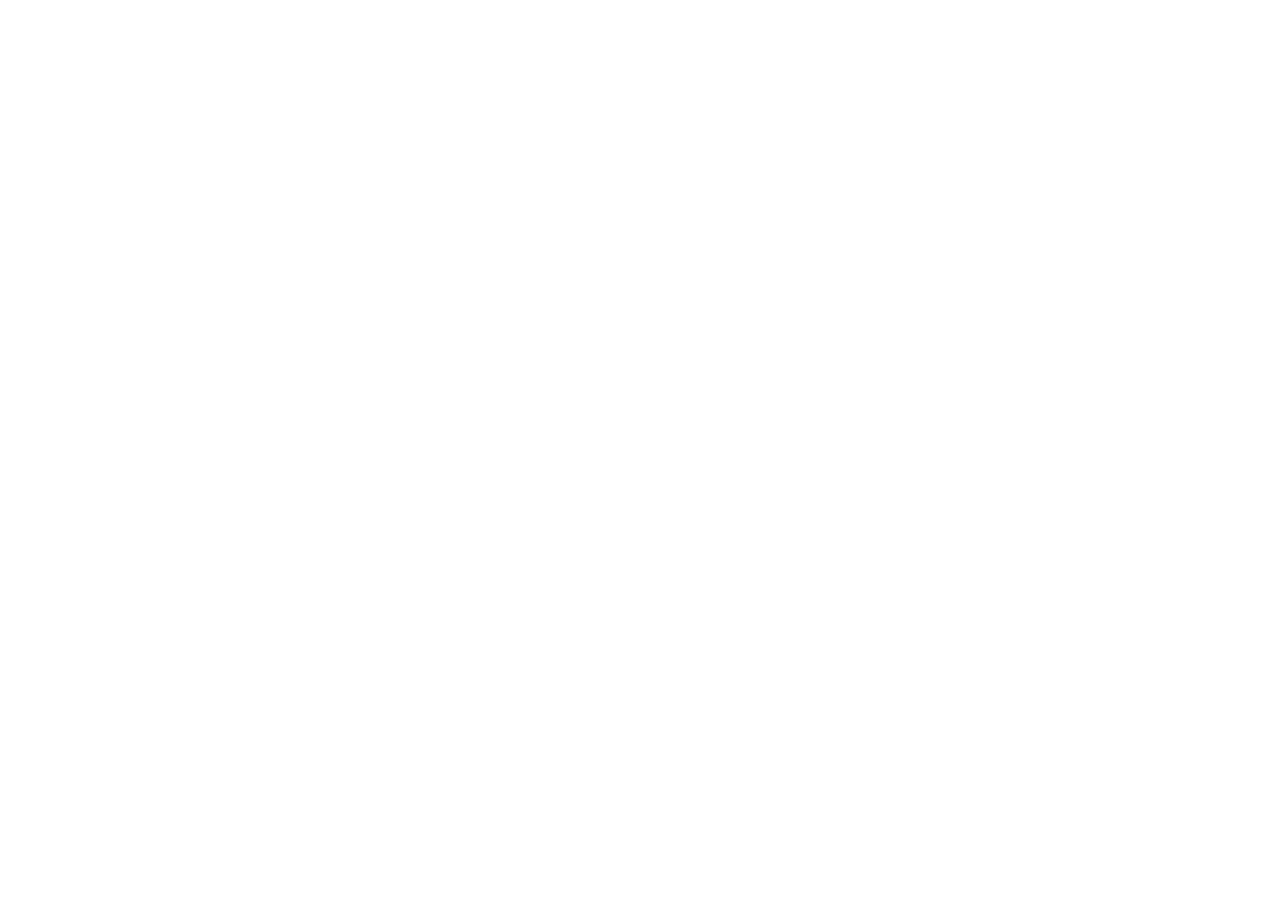
==== commit f4c5c403: "Auto-generated commit" ====
--- a/index.html
+++ b/index.html
@@ -11,5 +11,5 @@
 <link rel="stylesheet" href="styles.c0f220f5436b86154bcb.css"></head>
 <body>
   <app-root></app-root>
-<script type="text/javascript" src="runtime.96537478d7241f73c42a.js"></script><script type="text/javascript" src="polyfills.92108b287fe28032870b.js"></script><script type="text/javascript" src="main.8c7278692d0928ebf4a2.js"></script></body>
+<script type="text/javascript" src="runtime.c31b63cae7470870f228.js"></script><script type="text/javascript" src="polyfills.92108b287fe28032870b.js"></script><script type="text/javascript" src="main.4ac1118ff4aa93ac7963.js"></script></body>
 </html>
